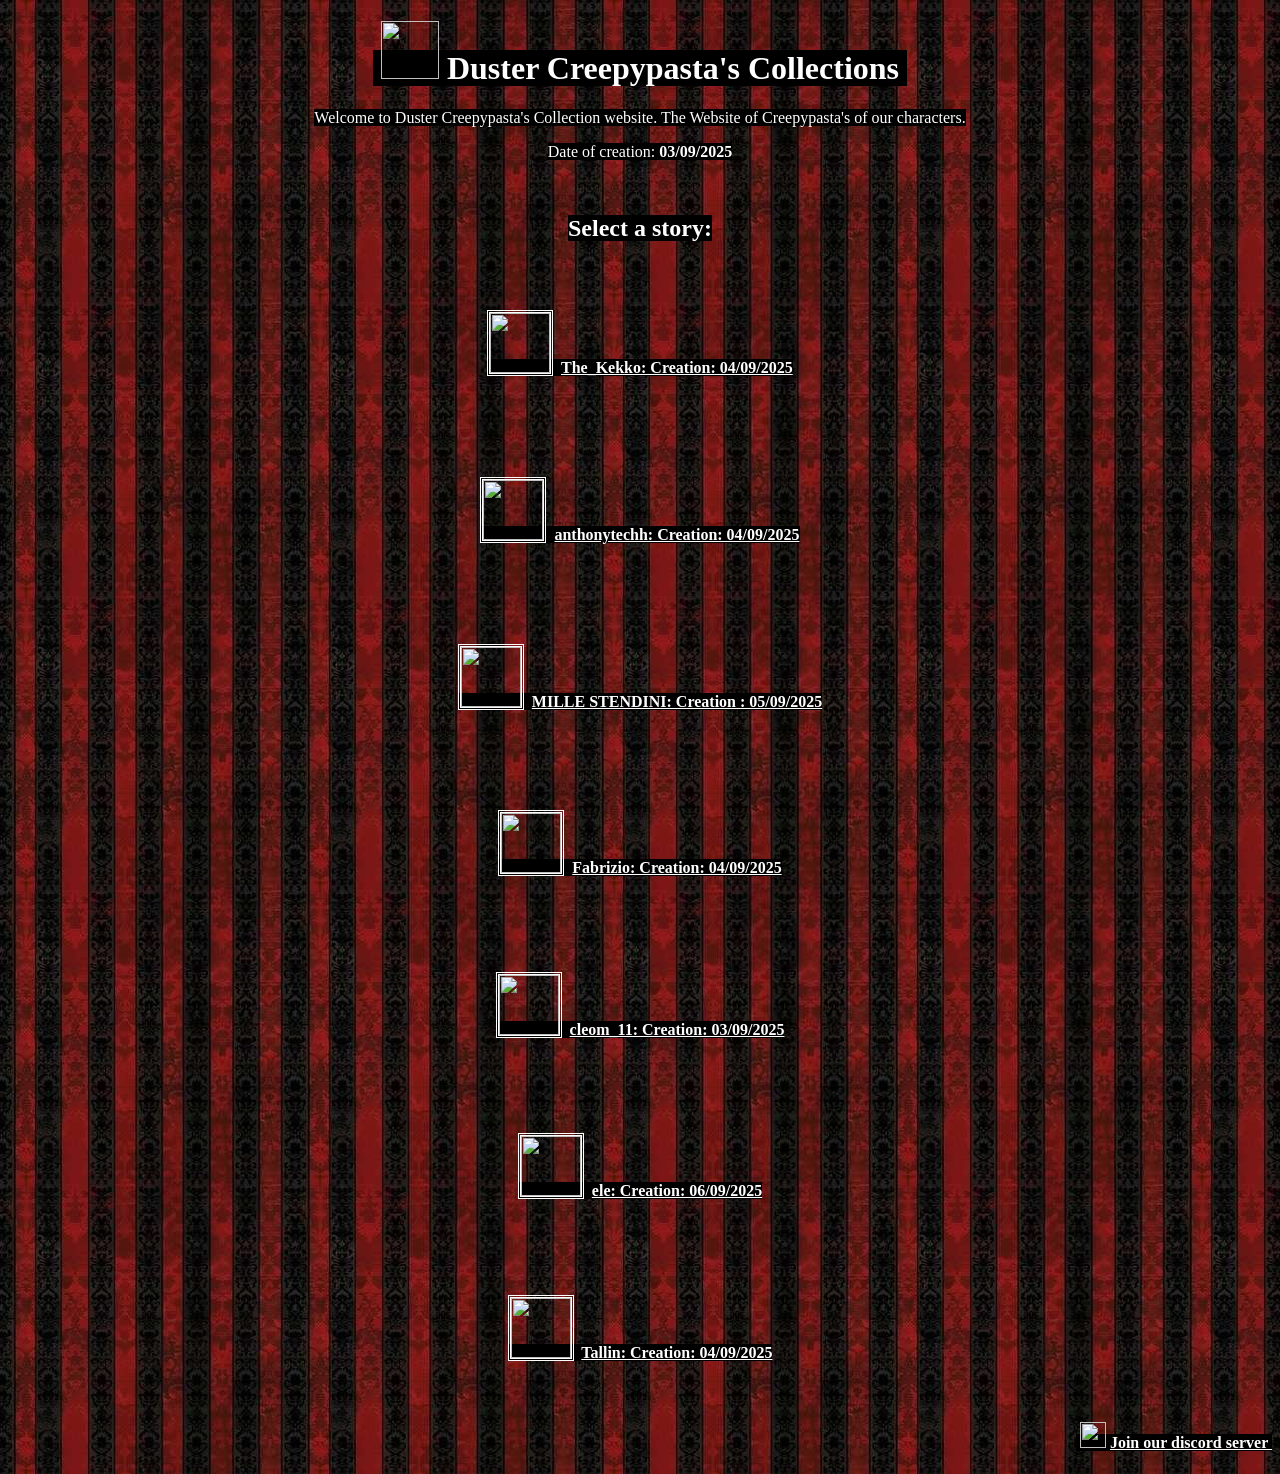
==== index.html @ 531c1592 "Update index.html" ====
<!DOCTYPE html>
<html>
  <head>
  <meta property="og:title" content="Duster Creepypasta's">
  <meta property="og:description" content="This is the site of our creepypasta's of our characters. We welcome you tu Duster Creepypasta's">
  <meta property="og:image" content="https://i.ibb.co/Z6tkY4SX/6f3bd79aa93e5260.png">
  <meta property="og:url" content="https://o-pteam.github.io/duster-creepypasta-collection/">
  <meta property="og:type" content="website">
</head>
<head>
  <title>Duster Creepypasta's</title>
  <link rel="icon" type="image/x-icon" href="favicon.ico">
</head>
  <head>
<meta name="viewport" content="width=device-width, initial-scale=1">
</head>
<style>
body {
  background-image: url('background_site.jpg');
}
</style>
<h1 style="text-align: center;"><span style="color: #ffffff; background-color: #000000;">&nbsp;<img src="https://i.ibb.co/Z6tkY4SX/6f3bd79aa93e5260.png" alt="" width="58" height="58" /> Duster Creepypasta's Collections&nbsp;</span></h1>
<div>
<p style="text-align: center;"><span style="color: #ffffff; background-color: #000000;">Welcome to Duster Creepypasta's Collection website. The Website of Creepypasta's of our characters.</span></p>
<p style="text-align: center;"><span style="color: #ffffff; background-color: #000000;">Date of creation: <strong>03/09/2025</strong></span></p>
</div>
<div>
<p style="text-align: center;">&nbsp;</p>
</div>
<div>
<h2 style="text-align: center;"><span style="color: #ffffff; background-color: #000000;">Select a story:</span></h2>
</div>
<div>
<h2 style="text-align: center;">&nbsp;&nbsp;</h2>
</div>
<div>
<h4 style="text-align: center;"><span style="background-color: #000000;"><span style="color: #ffffff;"><img style="border-style: double;" src="https://i.ibb.co/Y4LQ4dxp/283ebc8fc91de2ea55ef7882c06e3875.jpg" alt="" width="60" height="60" /></span>&nbsp; <span style="color: #ffffff;"><a style="background-color: #000000; color: #ffffff;" href="/duster-creepypasta-collection/thekekko.html">The_Kekko: Creation: 04/09/2025</a></span></span></h4>
</div>
<div>
<p>&nbsp;</p>
</div>
<div>
<h4 style="text-align: center;">&nbsp; &nbsp;</h4>
</div>
<div>
<h4 style="text-align: center;"><span style="background-color: #000000;"><span style="color: #ffffff;"><img style="border-style: double;" src="https://i.ibb.co/LXDXRRtj/Screenshot-20250906-2258013.png" alt="" width="60" height="60" /></span>&nbsp; <span style="color: #ffffff;"><a style="background-color: #000000; color: #ffffff;" href="/duster-creepypasta-collection/anthonytechh.html">anthonytechh: Creation: 04/09/2025</a></span></span></h4>
</div>
<div>
<h4 style="text-align: center;">&nbsp;</h4>
</div>
<div>
<h4 style="text-align: center;">&nbsp; &nbsp; &nbsp;&nbsp;</h4>
</div>
<div>
<h4 style="text-align: center;"><span style="background-color: #000000;"><span style="color: #ffffff;"><img style="border-style: double;" src="https://i.ibb.co/chZKvMN7/MILLE-STENDINI-4.png" alt="" width="60" height="60" /></span>&nbsp; <span style="color: #ffffff;"><a style="color: #ffffff; background-color: #000000;" href="/duster-creepypasta-collection/millestendini.html">MILLE STENDINI: Creation : 05/09/2025</a></span></span></h4>
</div>
<div>
<p>&nbsp;</p>
</div>
<div>
<h4 style="text-align: center;">&nbsp; &nbsp; &nbsp; &nbsp;&nbsp;</h4>
</div>
<div>
<h4 style="text-align: center;"><span style="background-color: #000000;"><span style="color: #ffffff;"><img style="border-style: double;" src="https://i.ibb.co/fdj190YD/Screenshot-20250826-225453-Google.jpg" alt="" width="60" height="60" /></span>&nbsp;</span><span style="color: #ffffff; background-color: #000000;"> <a style="color: #ffffff; background-color: #000000;" href="/duster-creepypasta-collection/fabrizio.html">Fabrizio: Creation: 04/09/2025</a></span></h4>
</div>
<div>
<p>&nbsp;</p>
</div>
<div>
<p>&nbsp;</p>
</div>
<div>
<h4 style="text-align: center;"><span style="color: #ffffff; background-color: #000000;"><img style="border-style: double;" src="https://i.ibb.co/kg2TSpvq/8e72ed7548b5d6f5badf537956501725.jpg" alt="" width="60" height="60" /> &nbsp;<a style="color: #ffffff; background-color: #000000;" href="/duster-creepypasta-collection/cleom_11.html">cleom_11: Creation: 03/09/2025</a></span></h4>
<p>&nbsp;</p>
<p>&nbsp;</p>
<h4 style="text-align: center;"><span style="color: #ffffff; background-color: #000000;"><img style="border-style: double;" src="https://i.ibb.co/7J4L6YYJ/Screenshot-2025-09-06-23-05-35-393-com-discord.jpg" width="60" height="60" />&nbsp; <a style="color: #ffffff; background-color: #000000;" href="/duster-creepypasta-collection/ele.html">ele: Creation: 06/09/2025</a></span></h4>
<p>&nbsp;</p>
<p>&nbsp;</p>
<h4 style="text-align: center;"><span style="color: #ffffff; background-color: #000000;"><img style="border-style: double;" src="https://i.ibb.co/qMqQb09H/images.jpg" alt="" width="60" height="60" /> &nbsp;<a style="color: #ffffff;" href="/duster-creepypasta-collection/tallin.html">Tallin: Creation: 04/09/2025</a></span></h4>
</div>
<div>
<h4 style="text-align: right;"><span style="color: #ffffff;">&nbsp;&nbsp;</span></h4>
</div>
<div>
<h4 style="text-align: right;"><span style="color: #ffffff;"><span style="background-color: #000000;">&nbsp;<img style="color: #000000;" src="https://cdn.iconscout.com/icon/free/png-256/discord-2752210-2285027.png" alt="" width="26" height="26" /> </span></span><span style="background-color: #000000;"><span style="color: #ffffff;"><a style="color: #ffffff; background-color: #000000;" href="https://discord.gg/AK45cXDBPq">Join our discor</a></span><a style="color: #ffffff; background-color: #000000;" href="https://discord.gg/AK45cXDBPq">d ser</a><a style="color: #ffffff; background-color: #000000;" href="https://discord.gg/AK45cXDBPq">ver&nbsp;</a></span></h4>
</div>
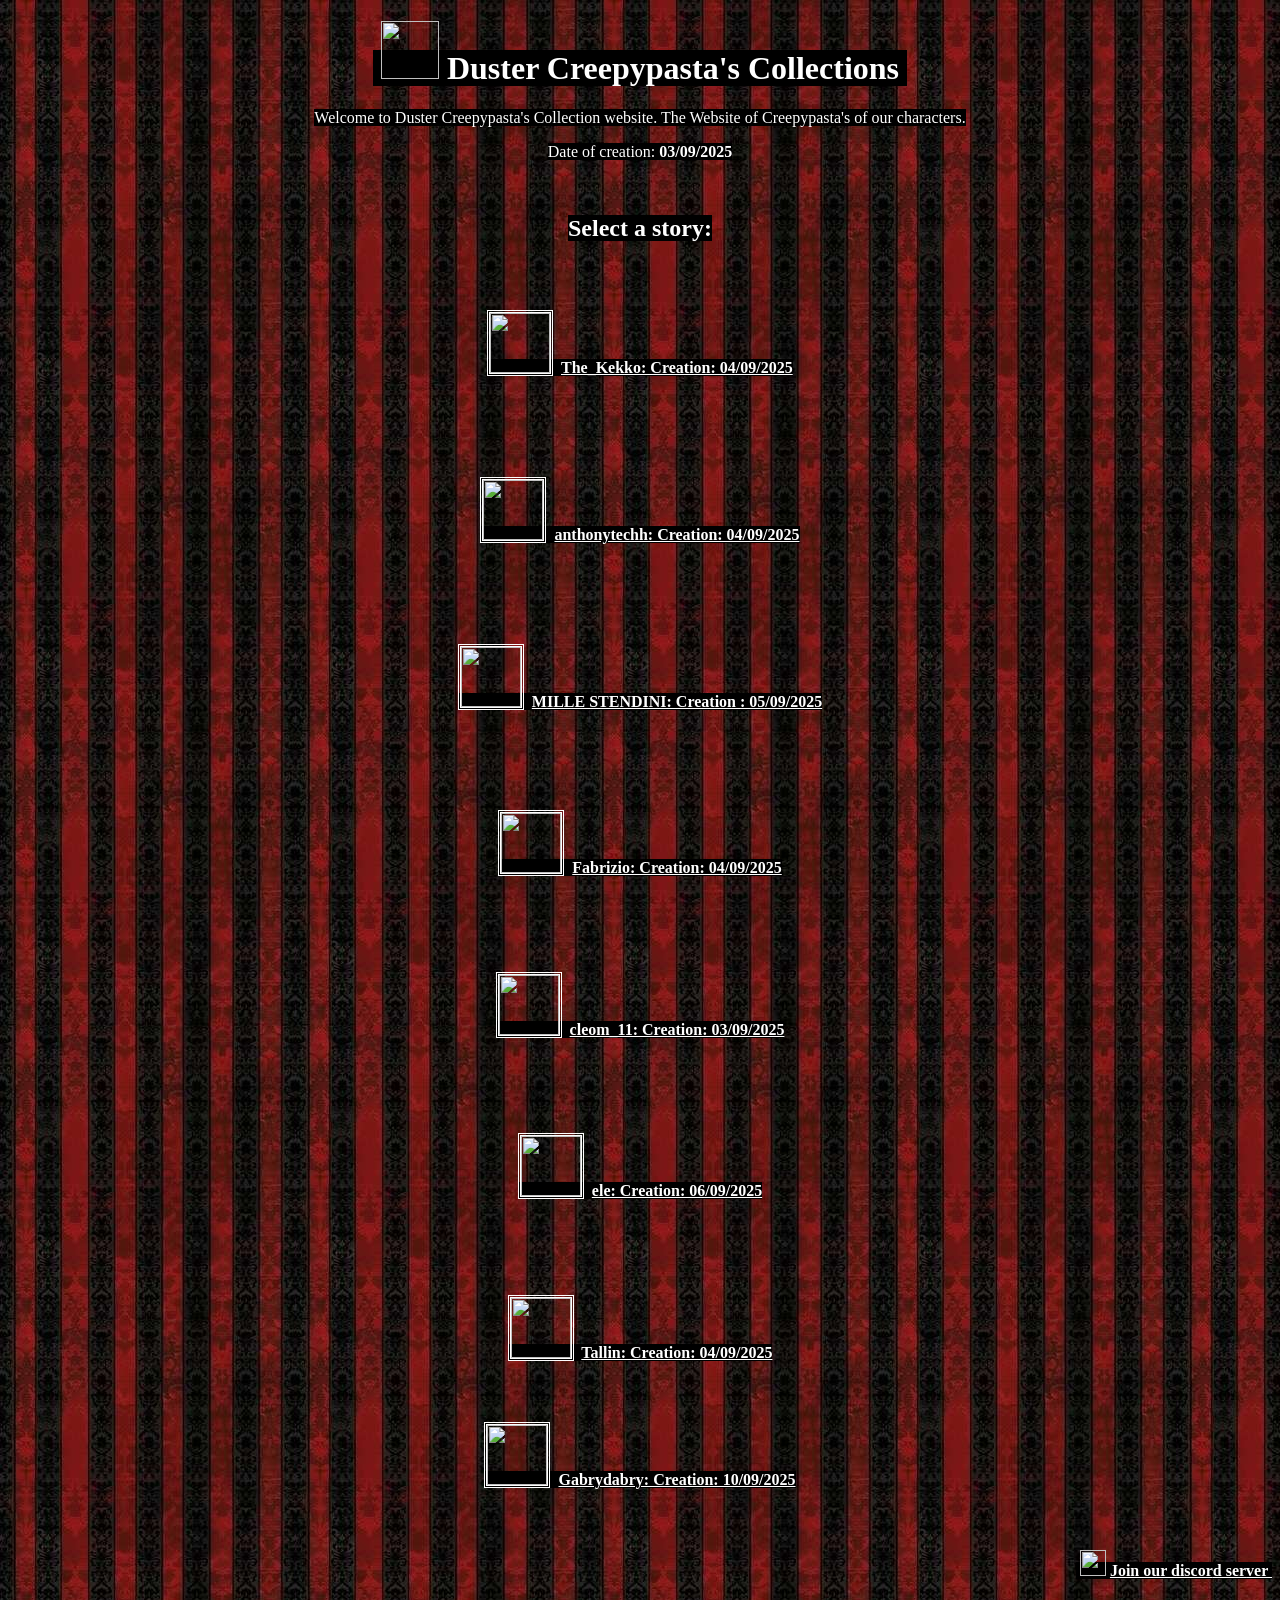
==== commit d49ae3c1: "Update index.html" ====
--- a/index.html
+++ b/index.html
@@ -77,6 +77,8 @@
 <p>&nbsp;</p>
 <p>&nbsp;</p>
 <h4 style="text-align: center;"><span style="color: #ffffff; background-color: #000000;"><img style="border-style: double;" src="https://i.ibb.co/qMqQb09H/images.jpg" alt="" width="60" height="60" /> &nbsp;<a style="color: #ffffff;" href="/duster-creepypasta-collection/tallin.html">Tallin: Creation: 04/09/2025</a></span></h4>
+<p>&nbsp;</p>
+<h4 style="text-align: center;"><span style="color: #ffffff;"><a style="color: #ffffff;" href="/duster-creepypasta-collection/nosomen.html"><span style="background-color: #000000;"><img style="border-style: double;" src="https://i.ibb.co/VpM2s03t/6e1f56c77366f42c30c7049eaced2be5.jpg" width="60" height="60" /></span></a></span><span style="color: #000000;"><a style="color: #000000;" href="/duster-creepypasta-collection/nosomen.html"><span style="background-color: #000000;">&nbsp; </span></a></span><span style="color: #ffffff;"><a style="color: #ffffff;" href="/duster-creepypasta-collection/nosomen.html"><span style="background-color: #000000;">Gabrydabry: Creation: 10/09/2025</span></a></span></h4>
 </div>
 <div>
 <h4 style="text-align: right;"><span style="color: #ffffff;">&nbsp;&nbsp;</span></h4>
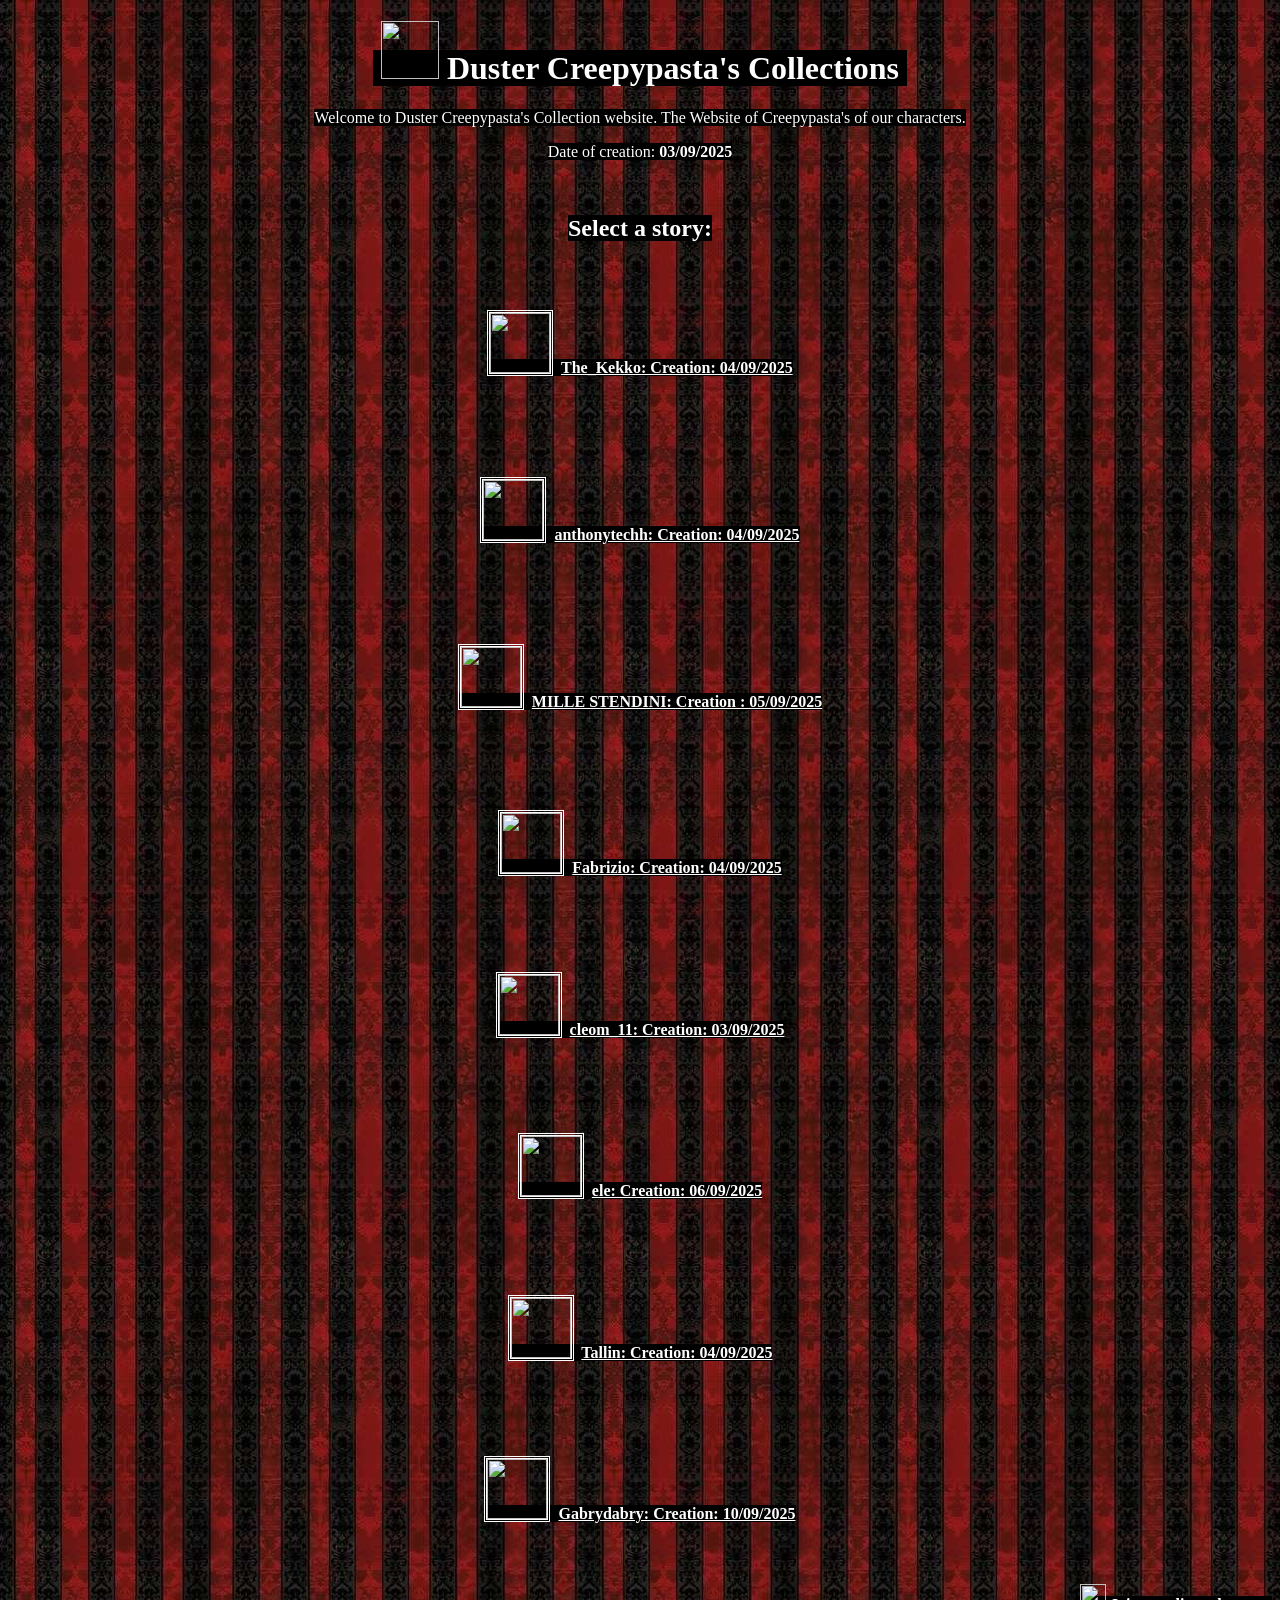
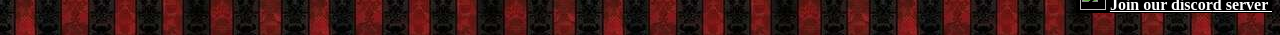
==== commit 8ba7891a: "Update index.html" ====
--- a/index.html
+++ b/index.html
@@ -78,6 +78,7 @@
 <p>&nbsp;</p>
 <h4 style="text-align: center;"><span style="color: #ffffff; background-color: #000000;"><img style="border-style: double;" src="https://i.ibb.co/qMqQb09H/images.jpg" alt="" width="60" height="60" /> &nbsp;<a style="color: #ffffff;" href="/duster-creepypasta-collection/tallin.html">Tallin: Creation: 04/09/2025</a></span></h4>
 <p>&nbsp;</p>
+<p>&nbsp;</p>
 <h4 style="text-align: center;"><span style="color: #ffffff;"><a style="color: #ffffff;" href="/duster-creepypasta-collection/nosomen.html"><span style="background-color: #000000;"><img style="border-style: double;" src="https://i.ibb.co/VpM2s03t/6e1f56c77366f42c30c7049eaced2be5.jpg" width="60" height="60" /></span></a></span><span style="color: #000000;"><a style="color: #000000;" href="/duster-creepypasta-collection/nosomen.html"><span style="background-color: #000000;">&nbsp; </span></a></span><span style="color: #ffffff;"><a style="color: #ffffff;" href="/duster-creepypasta-collection/nosomen.html"><span style="background-color: #000000;">Gabrydabry: Creation: 10/09/2025</span></a></span></h4>
 </div>
 <div>
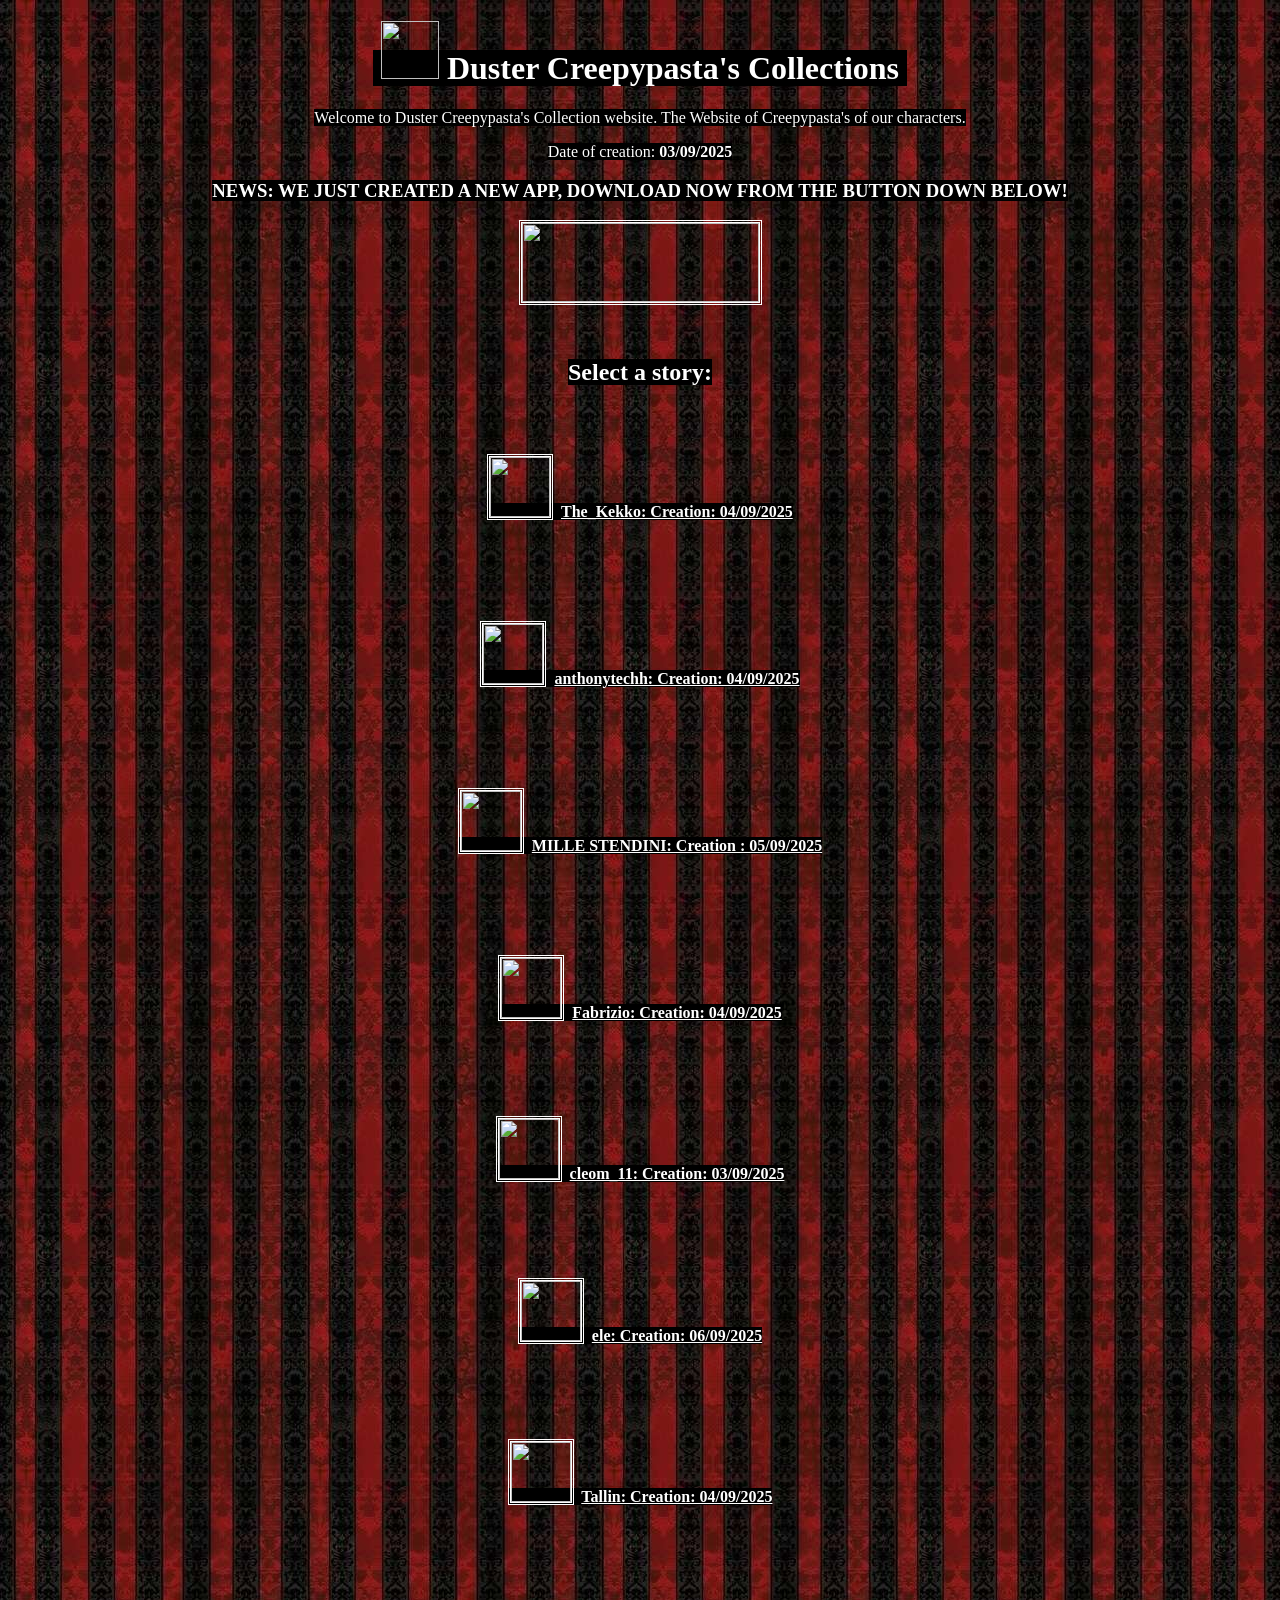
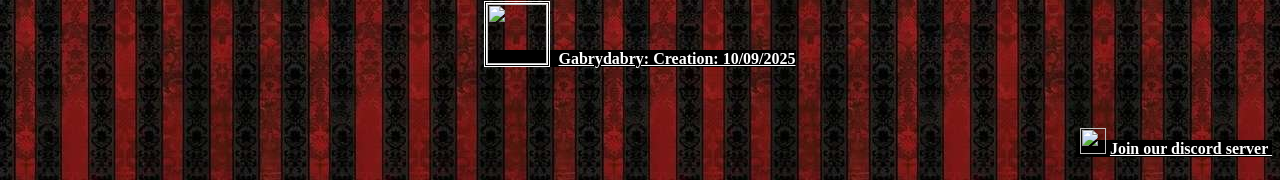
==== commit 2e6ba403: "Update index.html" ====
--- a/index.html
+++ b/index.html
@@ -23,6 +23,8 @@
 <div>
 <p style="text-align: center;"><span style="color: #ffffff; background-color: #000000;">Welcome to Duster Creepypasta's Collection website. The Website of Creepypasta's of our characters.</span></p>
 <p style="text-align: center;"><span style="color: #ffffff; background-color: #000000;">Date of creation: <strong>03/09/2025</strong></span></p>
+<h3 style="text-align: center;"><span style="color: #ffffff;"><span style="background-color: #000000;">NEWS: WE JUST CREATED A NEW APP, DOWNLOAD NOW FROM THE BUTTON DOWN BELOW!</span></span></h3>
+<p><a href="/duster-creepypasta-collections/app/Duster_Creepypasta.apk"><span style="color: #ffffff;"><span style="background-color: #000000;"><span style="color: #ffffff;"><img style="display: block; margin-left: auto; margin-right: auto; border-style: double;" src="https://i.ibb.co/nqwKbnkT/android.png" width="237" height="79" /></span></span></span></a></p>
 </div>
 <div>
 <p style="text-align: center;">&nbsp;</p>
@@ -79,7 +81,7 @@
 <h4 style="text-align: center;"><span style="color: #ffffff; background-color: #000000;"><img style="border-style: double;" src="https://i.ibb.co/qMqQb09H/images.jpg" alt="" width="60" height="60" /> &nbsp;<a style="color: #ffffff;" href="/duster-creepypasta-collection/tallin.html">Tallin: Creation: 04/09/2025</a></span></h4>
 <p>&nbsp;</p>
 <p>&nbsp;</p>
-<h4 style="text-align: center;"><span style="color: #ffffff;"><a style="color: #ffffff;" href="/duster-creepypasta-collection/nosomen.html"><span style="background-color: #000000;"><img style="border-style: double;" src="https://i.ibb.co/VpM2s03t/6e1f56c77366f42c30c7049eaced2be5.jpg" width="60" height="60" /></span></a></span><span style="color: #000000;"><a style="color: #000000;" href="/duster-creepypasta-collection/nosomen.html"><span style="background-color: #000000;">&nbsp; </span></a></span><span style="color: #ffffff;"><a style="color: #ffffff;" href="/duster-creepypasta-collection/nosomen.html"><span style="background-color: #000000;">Gabrydabry: Creation: 10/09/2025</span></a></span></h4>
+<h4 style="text-align: center;"><span style="color: #ffffff;"><span style="background-color: #000000;"><img style="border-style: double;" src="https://i.ibb.co/VpM2s03t/6e1f56c77366f42c30c7049eaced2be5.jpg" width="60" height="60" /></span></span><span style="color: #000000;"><a style="color: #000000;" href="/duster-creepypasta-collection/nosomen.html"><span style="background-color: #000000;">&nbsp; </span></a></span><span style="color: #ffffff;"><a style="color: #ffffff;" href="/duster-creepypasta-collection/nosomen.html"><span style="background-color: #000000;">Gabrydabry: Creation: 10/09/2025</span></a></span></h4>
 </div>
 <div>
 <h4 style="text-align: right;"><span style="color: #ffffff;">&nbsp;&nbsp;</span></h4>
